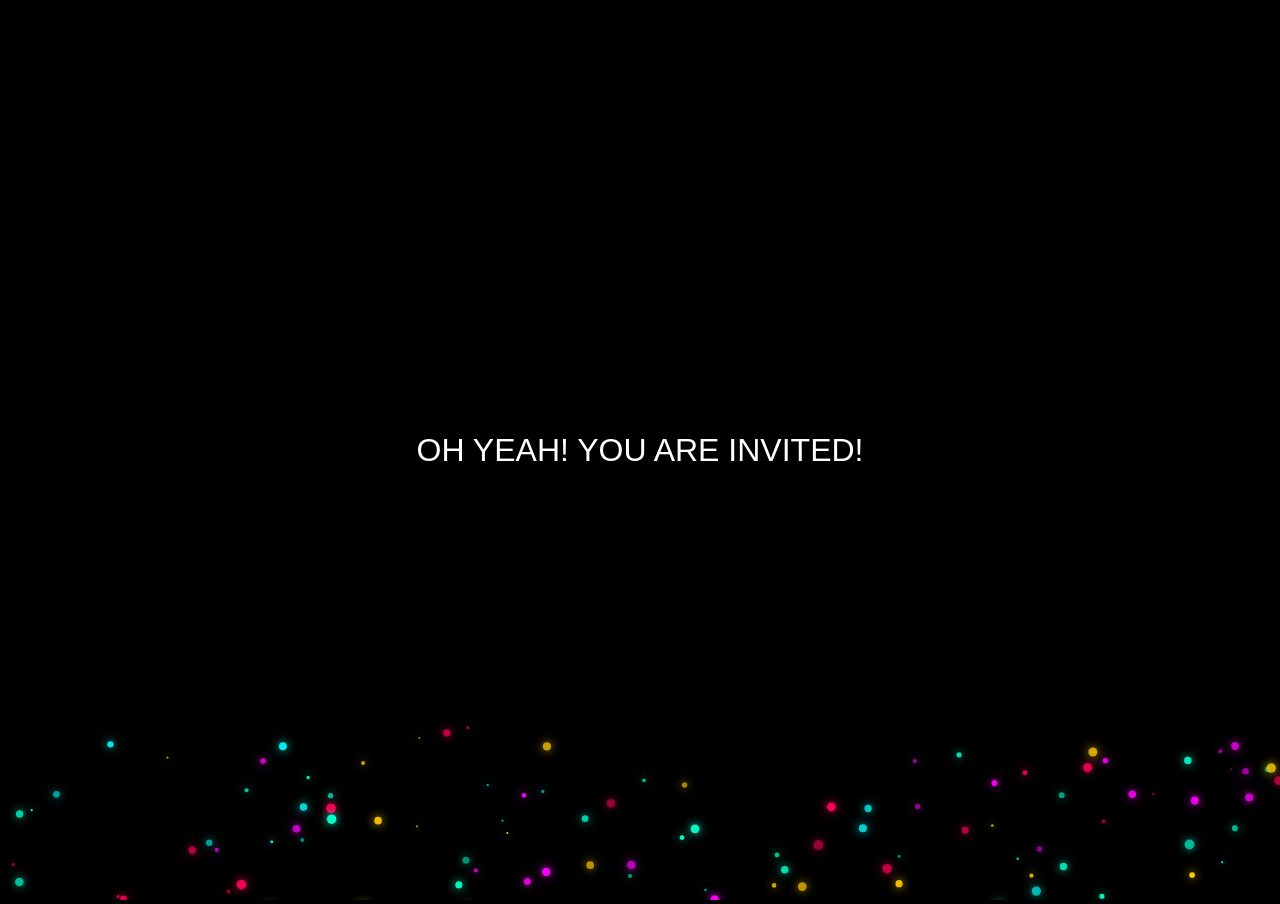
==== index.html @ 321b7cbc "Rename invite.html to index.html" ====
<!DOCTYPE html>
<html lang="en">
<head>
  <meta charset="UTF-8">
  <title>OH YEAH! You are invited!</title>
  <style>
    body {
      margin: 0;
      font-family: 'Arial', sans-serif;
      background: black;
      color: #fff;
      text-align: center;
      overflow: hidden;
    }

    .screen {
      position: absolute;
      top: 0;
      left: 100%;
      width: 100%;
      height: 100vh;
      display: flex;
      justify-content: center;
      align-items: center;
      flex-direction: column;
      transition: left 1s ease-in-out, opacity 1s ease-in-out;
      opacity: 0;
    }

    .active {
      left: 0;
      opacity: 1;
    }

    .animated-text {
      font-size: 2em;
      text-transform: uppercase;
      animation: pulse 1.5s infinite alternate, fadeInSlide 1s ease forwards, colorShift 3s infinite alternate;
    }

    /* Pulsating effect */
    @keyframes pulse {
      from {
        transform: scale(1);
        opacity: 0.8;
      }
      to {
        transform: scale(1.15);
        opacity: 1;
      }
    }

    /* Words slide in + fade */
    @keyframes fadeInSlide {
      from {
        opacity: 0;
        transform: translateY(30px);
      }
      to {
        opacity: 1;
        transform: translateY(0);
      }
    }

    /* Smooth color shifting */
    @keyframes colorShift {
      0% { color: #ff3366; }
      25% { color: #ffcc33; }
      50% { color: #33ffcc; }
      75% { color: #3399ff; }
      100% { color: #cc33ff; }
    }

    .poster-space {
      width: 80%;
      height: 60%;
      border: 3px dashed #fff;
      display: flex;
      justify-content: center;
      align-items: center;
      font-size: 1.2em;
      color: #fff;
      animation: fadeInSlide 1s ease forwards;
    }

    .venue {
      position: absolute;
      bottom: 20px;
      font-size: 1em;
      color: #fff;
      opacity: 0.9;
      animation: fadeInSlide 1s ease forwards, colorShift 3s infinite alternate;
    }
  </style>
</head>
<body>
  <!-- Screen 1 -->
  <div class="screen active" id="screen1">
    <div class="animated-text">OH YEAH! You are invited!</div>
  </div>

  <!-- Screen 2 -->
  <div class="screen" id="screen2">
    <div class="poster-space">[ Poster goes here ]</div>
  </div>

  <!-- Screen 3 -->
  <div class="screen" id="screen3">
    <div class="animated-text">Join us for fun filled games and activities!</div>
    <div class="venue">Ashiana Town Bhiwadi Club, Multipurpose Hall (Badminton Court)</div>
  </div>

  <script>
    let current = 0;
    const screens = document.querySelectorAll('.screen');

    // Move to next screen when user clicks/taps anywhere
    document.body.addEventListener('click', () => {
      screens[current].classList.remove('active');
      current = (current + 1) % screens.length;
      screens[current].classList.add('active');
    });
  </script>
</body>
</html>
  <meta charset="UTF-8">
    <meta name="viewport" content="width=device-width, initial-scale=1.0">
    <title>Graffiti Animation</title>
    <link rel="stylesheet" href="style.css">
</head>
<body>

    <!-- This canvas will render the flying graffiti paint sprinkles -->
    <canvas id="graffitiCanvas"></canvas>

    <!-- Link the JavaScript logic -->
    <script src="script.js"></script>
</body>
</html>
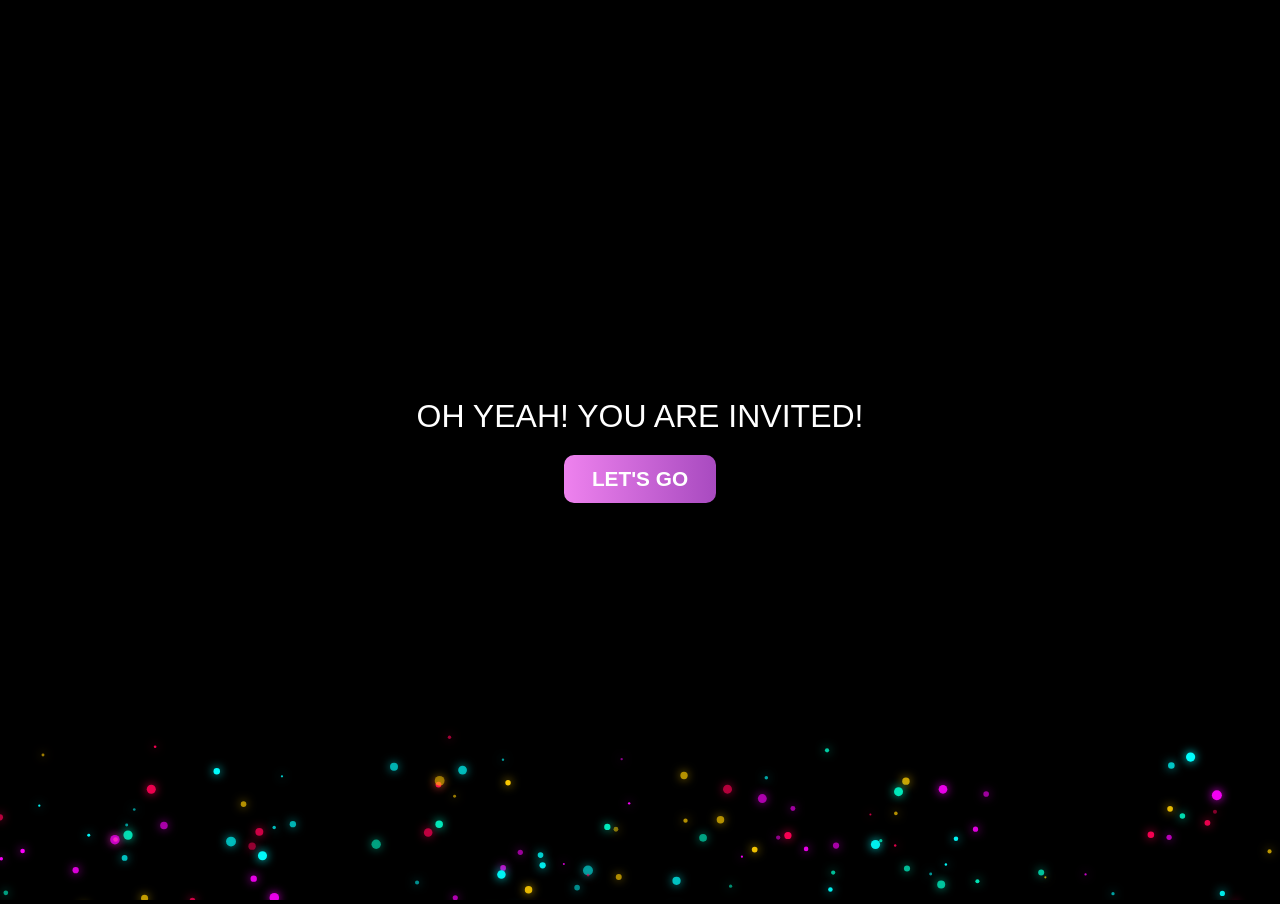
==== commit 2d398ffa: "Add files via upload" ====
--- a/index.html
+++ b/index.html
@@ -37,6 +37,31 @@
       text-transform: uppercase;
       animation: pulse 1.5s infinite alternate, fadeInSlide 1s ease forwards, colorShift 3s infinite alternate;
     }
+    .rgb-button {
+  margin-top: 20px;
+  padding: 12px 28px;
+  font-size: 1.3em;
+  font-weight: bold;
+  border: none;
+  border-radius: 10px;
+  cursor: pointer;
+  color: #fff;
+  background: linear-gradient(270deg, red, orange, yellow, green, blue, indigo, violet);
+  background-size: 1400% 1400%;
+  animation: rgbShift 8s ease infinite;
+  transition: transform 0.2s ease;
+}
+
+.rgb-button:hover {
+  transform: scale(1.1);
+}
+
+@keyframes rgbShift {
+  0% { background-position: 0% 50%; }
+  50% { background-position: 100% 50%; }
+  100% { background-position: 0% 50%; }
+}
+
 
     /* Pulsating effect */
     @keyframes pulse {
@@ -97,11 +122,13 @@
   <!-- Screen 1 -->
   <div class="screen active" id="screen1">
     <div class="animated-text">OH YEAH! You are invited!</div>
+    <button class="rgb-button" id="letsGoBtn">LET'S GO</button>
   </div>
 
   <!-- Screen 2 -->
   <div class="screen" id="screen2">
-    <div class="poster-space">[ Poster goes here ]</div>
+   <img src="WhatsApp Image 2026-08-27 at 3.50.48 PM.jpeg" alt="Description of the image" width="400" height="400">
+    <button class="rgb-button" id="letsGoBtn">Click here to go next</button>
   </div>
 
   <!-- Screen 3 -->
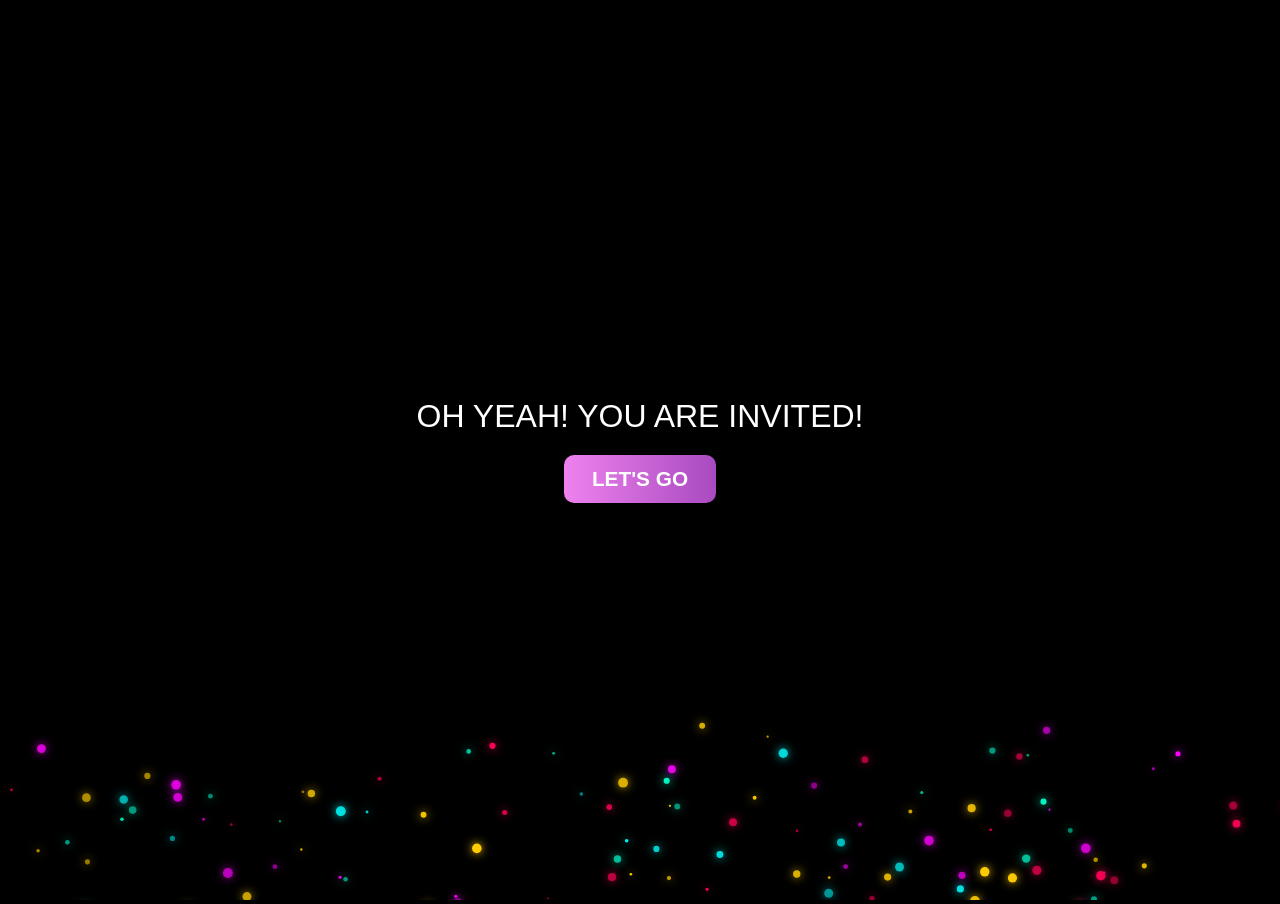
==== commit 40f52704: "Add files via upload" ====
--- a/index.html
+++ b/index.html
@@ -128,6 +128,9 @@
   <!-- Screen 2 -->
   <div class="screen" id="screen2">
    <img src="WhatsApp Image 2026-08-27 at 3.50.48 PM.jpeg" alt="Description of the image" width="400" height="400">
+   <audio controls autoplay>
+  <source src="echoes_of_lumen-video-games-584898.mp3" type="audio/mp4">
+</audio>
     <button class="rgb-button" id="letsGoBtn">Click here to go next</button>
   </div>
 
